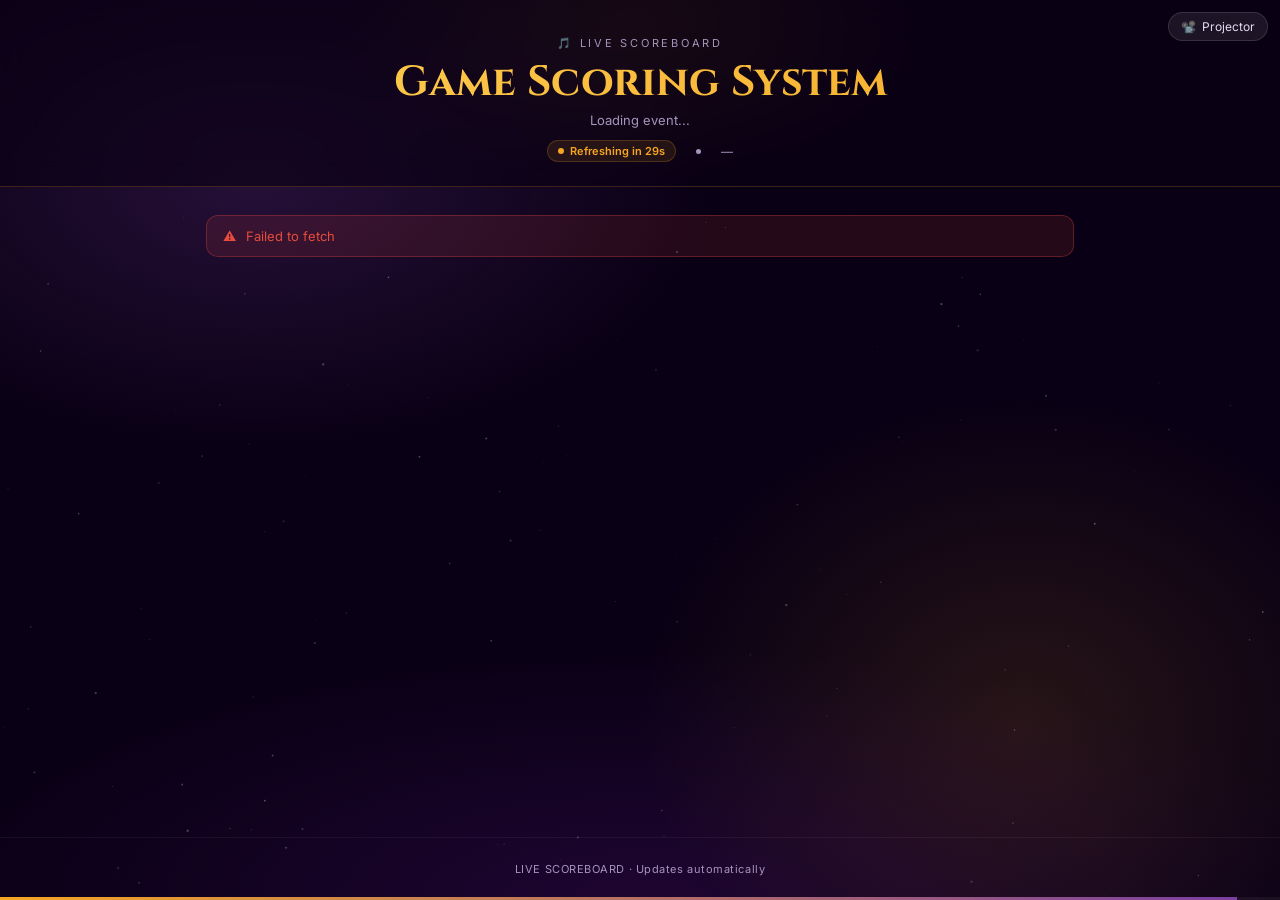
==== scoreboard-public.html @ 5eb0287f "Add files via upload" ====
<!DOCTYPE html>
<html lang="en">
<head>
  <meta charset="UTF-8">
  <meta name="viewport" content="width=device-width, initial-scale=1.0">
  <meta name="theme-color" content="#0A0015">
  <meta name="description" content="Live Scoreboard — Game Scoring System">
  <meta name="robots" content="noindex">
  <title>🏆 Live Scoreboard</title>
  <link rel="preconnect" href="https://fonts.googleapis.com">
  <link rel="preconnect" href="https://fonts.gstatic.com" crossorigin>
  <link rel="stylesheet" href="https://fonts.googleapis.com/css2?family=Inter:wght@300;400;500;600;700;800;900&family=Cinzel:wght@600;700;900&display=swap">
  <style>
    /* ── Reset ── */
    *, *::before, *::after { box-sizing: border-box; margin: 0; padding: 0; }

    /* ── Variables ── */
    :root {
      --gold-400:  #F5A623;
      --gold-300:  #FFD55A;
      --gold-200:  #FFE9A0;
      --purple-400:#7B3FA0;
      --purple-600:#3D0D5C;
      --purple-700:#1E0030;
      --purple-800:#0F0020;
      --purple-900:#06000F;
      --success:   #2ECC71;
      --error:     #E74C3C;
      --info:      #3498DB;
      --bg-base:   #0A0015;
      --bg-card:   rgba(255,255,255,0.04);
      --border:    rgba(245,166,35,0.2);
      --text-1:    #FFFFFF;
      --text-2:    #E3DBF0;
      --text-3:    #A594BD;
      --text-gold: #FFD700;
      --glow-gold: 0 0 30px rgba(245,166,35,0.5);
      --glow-sm:   0 0 12px rgba(245,166,35,0.3);
      --font:      'Inter', sans-serif;
      --font-d:    'Cinzel', serif;
      --r-md:      12px;
      --r-lg:      18px;
      --r-full:    9999px;
    }

    /* ── Base ── */
    html { height: 100%; }
    body {
      min-height: 100%;
      background: var(--bg-base);
      font-family: var(--font);
      color: var(--text-1);
      overflow-x: hidden;
    }

    /* ── Animated Background ── */
    body::before {
      content: '';
      position: fixed;
      inset: 0;
      background:
        radial-gradient(ellipse 60% 50% at 20% 20%, rgba(123,63,160,0.25) 0%, transparent 60%),
        radial-gradient(ellipse 50% 60% at 80% 80%, rgba(245,166,35,0.12) 0%, transparent 60%),
        radial-gradient(ellipse 80% 40% at 50% 100%, rgba(61,13,92,0.4) 0%, transparent 70%);
      z-index: 0;
      pointer-events: none;
    }

    /* ── Stars ── */
    #stars-canvas {
      position: fixed;
      inset: 0;
      z-index: 0;
      pointer-events: none;
      opacity: 0.4;
    }

    /* ── Pulse rings behind header ── */
    .header-glow {
      position: fixed;
      top: -120px;
      left: 50%;
      transform: translateX(-50%);
      width: 600px;
      height: 300px;
      background: radial-gradient(ellipse, rgba(245,166,35,0.15) 0%, transparent 70%);
      pointer-events: none;
      z-index: 1;
      animation: pulse-glow 4s ease-in-out infinite alternate;
    }
    @keyframes pulse-glow {
      from { opacity: 0.6; transform: translateX(-50%) scale(1); }
      to   { opacity: 1;   transform: translateX(-50%) scale(1.15); }
    }

    /* ── Layout ── */
    #app {
      position: relative;
      z-index: 1;
      min-height: 100vh;
      display: flex;
      flex-direction: column;
    }

    /* ── Header ── */
    #header {
      text-align: center;
      padding: 36px 20px 24px;
      border-bottom: 1px solid var(--border);
      background: rgba(10,0,21,0.6);
      backdrop-filter: blur(20px);
      -webkit-backdrop-filter: blur(20px);
      position: sticky;
      top: 0;
      z-index: 100;
    }

    .header-eyebrow {
      font-size: 11px;
      letter-spacing: 0.25em;
      text-transform: uppercase;
      color: var(--text-3);
      margin-bottom: 8px;
    }

    #event-name {
      font-family: var(--font-d);
      font-size: clamp(22px, 5vw, 42px);
      font-weight: 700;
      background: linear-gradient(135deg, var(--gold-300), var(--gold-400), var(--gold-300));
      background-size: 200% auto;
      -webkit-background-clip: text;
      -webkit-text-fill-color: transparent;
      background-clip: text;
      animation: shimmer 3s linear infinite;
      line-height: 1.2;
      margin-bottom: 4px;
    }
    @keyframes shimmer {
      from { background-position: 0% center; }
      to   { background-position: 200% center; }
    }

    #event-subtitle {
      font-size: 13px;
      color: var(--text-3);
      margin-bottom: 12px;
    }

    .header-meta {
      display: flex;
      align-items: center;
      justify-content: center;
      gap: 20px;
      flex-wrap: wrap;
      font-size: 12px;
      color: var(--text-3);
    }

    .header-meta .dot { width: 5px; height: 5px; border-radius: 50%; background: var(--text-3); }

    #refresh-indicator {
      display: inline-flex;
      align-items: center;
      gap: 6px;
      background: rgba(245,166,35,0.1);
      border: 1px solid rgba(245,166,35,0.2);
      border-radius: var(--r-full);
      padding: 3px 10px;
      font-size: 11px;
      color: var(--gold-400);
      font-weight: 600;
    }

    .pulse-dot {
      width: 6px; height: 6px;
      border-radius: 50%;
      background: var(--gold-400);
      animation: blink 1.4s ease-in-out infinite;
    }
    @keyframes blink {
      0%, 100% { opacity: 1; transform: scale(1); }
      50%       { opacity: 0.3; transform: scale(0.7); }
    }

    /* ── Main ── */
    #main {
      flex: 1;
      max-width: 900px;
      width: 100%;
      margin: 0 auto;
      padding: 28px 16px 60px;
    }

    /* ── Score Distribution Bar ── */
    #dist-section {
      margin-bottom: 20px;
    }

    .dist-header {
      font-size: 11px;
      text-transform: uppercase;
      letter-spacing: 0.12em;
      color: var(--text-3);
      margin-bottom: 12px;
      font-weight: 600;
    }

    /* ── Scoreboard Cards ── */
    #scoreboard-list {
      display: flex;
      flex-direction: column;
      gap: 12px;
    }

    .sb-card {
      background: var(--bg-card);
      border: 1px solid var(--border);
      border-radius: var(--r-lg);
      backdrop-filter: blur(12px);
      -webkit-backdrop-filter: blur(12px);
      padding: 0;
      overflow: hidden;
      transition: transform 0.25s ease, box-shadow 0.25s ease, border-color 0.25s ease;
      animation: slide-in 0.4s ease both;
      cursor: pointer;
    }

    @keyframes slide-in {
      from { opacity: 0; transform: translateY(14px); }
      to   { opacity: 1; transform: translateY(0); }
    }

    .sb-card:hover {
      transform: translateY(-2px);
      box-shadow: 0 8px 32px rgba(0,0,0,0.4);
    }

    .sb-card.rank-1 {
      border-color: rgba(255,215,0,0.5);
      box-shadow: 0 0 30px rgba(255,215,0,0.1), inset 0 0 40px rgba(255,215,0,0.03);
    }
    .sb-card.rank-1:hover { border-color: rgba(255,215,0,0.8); box-shadow: var(--glow-gold); }
    .sb-card.rank-2 { border-color: rgba(192,192,192,0.3); }
    .sb-card.rank-3 { border-color: rgba(205,127,50,0.3); }

    .sb-card-inner {
      display: grid;
      grid-template-columns: 70px 1fr auto;
      align-items: center;
      gap: 0;
    }

    /* Rank Column */
    .sb-rank-col {
      display: flex;
      align-items: center;
      justify-content: center;
      padding: 20px 12px;
    }

    .rank-badge {
      width: 44px;
      height: 44px;
      border-radius: 50%;
      display: flex;
      align-items: center;
      justify-content: center;
      font-weight: 900;
      font-size: 18px;
      flex-shrink: 0;
    }

    .rank-badge.gold   { background: linear-gradient(135deg,#FFD700,#F5A623); color: #3A1F00; box-shadow: 0 0 18px rgba(255,215,0,0.6); }
    .rank-badge.silver { background: linear-gradient(135deg,#E8E8E8,#B0B0B0); color: #2A2A2A; box-shadow: 0 0 14px rgba(192,192,192,0.4); }
    .rank-badge.bronze { background: linear-gradient(135deg,#E8956D,#CD7F32); color: #2A1000; box-shadow: 0 0 14px rgba(205,127,50,0.4); }
    .rank-badge.other  { background: rgba(255,255,255,0.08); color: var(--text-2); border: 1px solid rgba(255,255,255,0.1); font-size: 16px; }

    /* Team Info */
    .sb-team-col {
      padding: 16px 4px;
    }

    .team-row {
      display: flex;
      align-items: center;
      gap: 14px;
    }

    .team-avatar {
      width: 46px;
      height: 46px;
      border-radius: 12px;
      display: flex;
      align-items: center;
      justify-content: center;
      font-weight: 900;
      font-size: 15px;
      color: white;
      letter-spacing: 0.02em;
      flex-shrink: 0;
      text-shadow: 0 1px 3px rgba(0,0,0,0.4);
    }

    .team-name {
      font-size: 18px;
      font-weight: 700;
      color: var(--text-1);
      line-height: 1.2;
    }

    .team-chips {
      display: flex;
      gap: 5px;
      flex-wrap: wrap;
      margin-top: 5px;
    }

    .chip {
      font-size: 10px;
      font-weight: 700;
      padding: 2px 7px;
      border-radius: var(--r-full);
      line-height: 1.5;
    }
    .chip-pos { background: rgba(46,204,113,0.15); color: #2ECC71; border: 1px solid rgba(46,204,113,0.3); }
    .chip-neg { background: rgba(231,76,60,0.15);  color: #E74C3C; border: 1px solid rgba(231,76,60,0.3); }
    .chip-qual { background: linear-gradient(90deg, rgba(245,166,35,0.2), rgba(255,215,0,0.15)); color: var(--text-gold); border: 1px solid rgba(245,166,35,0.4); }

    /* Score Column */
    .sb-score-col {
      padding: 20px 20px 20px 8px;
      text-align: right;
      display: flex;
      flex-direction: column;
      align-items: flex-end;
      gap: 6px;
      min-width: 90px;
    }

    .score-value {
      font-size: 32px;
      font-weight: 900;
      font-variant-numeric: tabular-nums;
      color: var(--text-gold);
      line-height: 1;
    }

    .rank-1 .score-value { text-shadow: var(--glow-gold); }

    .score-meta {
      display: flex;
      align-items: center;
      gap: 6px;
      flex-direction: column;
      align-items: flex-end;
    }

    .rank-move {
      font-size: 11px;
      font-weight: 700;
      display: inline-flex;
      align-items: center;
      gap: 2px;
    }
    .rank-move.up   { color: var(--success); }
    .rank-move.down { color: var(--error); }
    .rank-move.same { color: var(--text-3); }

    .score-diff {
      font-size: 11px;
      font-weight: 700;
      padding: 2px 6px;
      border-radius: var(--r-full);
    }
    .diff-pos { background: rgba(46,204,113,0.15); color: #2ECC71; border: 1px solid rgba(46,204,113,0.3); }
    .diff-neg { background: rgba(231,76,60,0.15);  color: #E74C3C; border: 1px solid rgba(231,76,60,0.3); }

    /* ── Bar Chart ── */
    .bar-row {
      display: grid;
      grid-template-columns: 100px 1fr 60px;
      align-items: center;
      gap: 10px;
      margin-bottom: 10px;
    }
    .bar-label { font-size: 12px; font-weight: 600; color: var(--text-2); text-align: right; white-space: nowrap; overflow: hidden; text-overflow: ellipsis; }
    .bar-track { height: 10px; background: rgba(255,255,255,0.06); border-radius: 5px; overflow: hidden; }
    .bar-fill  { height: 100%; border-radius: 5px; transition: width 1.2s cubic-bezier(0.4,0,0.2,1); }
    .bar-score { font-size: 12px; font-weight: 700; color: var(--text-gold); }

    /* ── Detail Rows (expandable) ── */
    .sb-detail {
      border-top: 1px solid rgba(255,255,255,0.06);
      padding: 14px 20px 16px;
      background: rgba(0,0,0,0.2);
      display: none;
    }
    .sb-card.expanded .sb-detail { display: block; }

    .detail-title {
      font-size: 10px;
      text-transform: uppercase;
      letter-spacing: 0.12em;
      color: var(--text-3);
      font-weight: 700;
      margin-bottom: 10px;
    }

    .detail-table {
      width: 100%;
      border-collapse: collapse;
      font-size: 12px;
    }
    .detail-table th {
      color: var(--text-3);
      font-weight: 600;
      text-align: right;
      padding: 3px 8px 6px;
      border-bottom: 1px solid rgba(255,255,255,0.06);
      font-size: 10px;
      text-transform: uppercase;
      letter-spacing: 0.05em;
    }
    .detail-table th:first-child { text-align: left; }
    .detail-table td {
      padding: 5px 8px;
      text-align: right;
      border-bottom: 1px solid rgba(255,255,255,0.04);
      font-variant-numeric: tabular-nums;
    }
    .detail-table td:first-child { text-align: left; font-weight: 600; color: var(--text-gold); }
    .detail-table tbody tr:last-child td { border-bottom: none; }
    .text-green { color: #2ECC71; }
    .text-red   { color: #E74C3C; }
    .text-gold  { color: var(--text-gold); }
    .text-muted { color: var(--text-3); }
    .text-right { text-align: right; }

    /* ── Empty State ── */
    #empty-state {
      text-align: center;
      padding: 80px 20px;
      display: none;
    }
    #empty-state .icon { font-size: 64px; margin-bottom: 16px; }
    #empty-state .title { font-family: var(--font-d); font-size: 26px; color: var(--text-2); margin-bottom: 8px; }
    #empty-state .sub   { font-size: 14px; color: var(--text-3); }

    /* ── Loading ── */
    #loading-state {
      text-align: center;
      padding: 80px 20px;
    }
    .spinner {
      width: 48px; height: 48px;
      border: 3px solid rgba(245,166,35,0.15);
      border-top-color: var(--gold-400);
      border-radius: 50%;
      animation: spin 0.8s linear infinite;
      margin: 0 auto 20px;
    }
    @keyframes spin { to { transform: rotate(360deg); } }
    #loading-state p { color: var(--text-3); font-size: 14px; }

    /* ── Error Banner ── */
    #error-banner {
      background: rgba(231,76,60,0.12);
      border: 1px solid rgba(231,76,60,0.3);
      border-radius: var(--r-md);
      padding: 12px 16px;
      font-size: 13px;
      color: #E74C3C;
      margin-bottom: 20px;
      display: none;
      align-items: center;
      gap: 10px;
    }

    /* ── Config Prompt ── */
    #config-prompt {
      max-width: 500px;
      margin: 60px auto;
      text-align: center;
      padding: 40px 24px;
      background: var(--bg-card);
      border: 1px solid var(--border);
      border-radius: var(--r-lg);
      backdrop-filter: blur(12px);
      -webkit-backdrop-filter: blur(12px);
    }
    #config-prompt .icon { font-size: 52px; margin-bottom: 16px; }
    #config-prompt h2 { font-family: var(--font-d); color: var(--text-gold); margin-bottom: 10px; font-size: 20px; }
    #config-prompt p { font-size: 13px; color: var(--text-3); line-height: 1.6; margin-bottom: 20px; }
    #config-prompt input {
      width: 100%;
      background: rgba(255,255,255,0.06);
      border: 1px solid var(--border);
      border-radius: var(--r-md);
      padding: 10px 14px;
      color: var(--text-1);
      font-size: 13px;
      font-family: var(--font);
      outline: none;
      margin-bottom: 12px;
    }
    #config-prompt input:focus { border-color: var(--gold-400); box-shadow: 0 0 0 2px rgba(245,166,35,0.15); }
    #config-prompt input::placeholder { color: var(--text-3); }
    #config-btn {
      background: linear-gradient(135deg, var(--gold-400), var(--gold-500));
      color: #1A0800;
      font-weight: 700;
      font-size: 14px;
      border: none;
      border-radius: var(--r-md);
      padding: 10px 28px;
      cursor: pointer;
      width: 100%;
      font-family: var(--font);
      transition: opacity 0.2s;
    }
    #config-btn:hover { opacity: 0.9; }

    /* ── Footer ── */
    #footer {
      text-align: center;
      padding: 24px;
      font-size: 11px;
      color: var(--text-3);
      letter-spacing: 0.05em;
      border-top: 1px solid rgba(255,255,255,0.05);
    }

    /* ── Countdown Bar ── */
    #countdown-bar-wrap {
      position: fixed;
      bottom: 0;
      left: 0;
      right: 0;
      height: 3px;
      background: rgba(255,255,255,0.05);
      z-index: 200;
    }
    #countdown-bar {
      height: 100%;
      background: linear-gradient(90deg, var(--gold-400), var(--purple-400));
      transition: width 1s linear;
      width: 100%;
    }

    /* ── Projector Mode ── */
    body.projector #event-name        { font-size: clamp(36px, 7vw, 72px); }
    body.projector .team-name         { font-size: 26px; }
    body.projector .score-value       { font-size: 52px; }
    body.projector .rank-badge        { width: 60px; height: 60px; font-size: 24px; }
    body.projector .team-avatar       { width: 60px; height: 60px; font-size: 20px; }
    body.projector .sb-card           { margin-bottom: 4px; }
    body.projector .sb-card-inner     { grid-template-columns: 90px 1fr auto; }
    body.projector .sb-score-col      { min-width: 120px; }

    /* ── Projector Toggle Button ── */
    #proj-btn {
      position: fixed;
      top: 12px;
      right: 12px;
      z-index: 300;
      background: rgba(255,255,255,0.08);
      border: 1px solid rgba(255,255,255,0.12);
      border-radius: var(--r-full);
      padding: 6px 12px;
      color: var(--text-2);
      font-size: 12px;
      cursor: pointer;
      font-family: var(--font);
      transition: background 0.2s;
      display: flex;
      align-items: center;
      gap: 6px;
    }
    #proj-btn:hover { background: rgba(255,255,255,0.14); }

    /* ── Finals Banner ── */
    .finals-banner {
      background: linear-gradient(135deg, rgba(245,166,35,0.15), rgba(255,215,0,0.08));
      border: 1px solid rgba(245,166,35,0.4);
      border-radius: var(--r-lg);
      padding: 16px 20px;
      text-align: center;
      margin-bottom: 20px;
    }
    .finals-banner-title {
      font-family: var(--font-d);
      font-size: 16px;
      color: var(--text-gold);
      margin-bottom: 8px;
    }
    .finals-banner-teams {
      display: flex;
      gap: 12px;
      justify-content: center;
      flex-wrap: wrap;
    }
    .finalist-tag {
      padding: 5px 14px;
      border-radius: var(--r-full);
      font-size: 13px;
      font-weight: 700;
      color: white;
      display: inline-flex;
      align-items: center;
      gap: 6px;
    }

    /* ── Responsive ── */
    @media (max-width: 600px) {
      .sb-card-inner { grid-template-columns: 60px 1fr auto; }
      .sb-rank-col { padding: 16px 8px; }
      .rank-badge { width: 38px; height: 38px; font-size: 15px; }
      .team-avatar { width: 38px; height: 38px; font-size: 12px; border-radius: 8px; }
      .team-name { font-size: 15px; }
      .score-value { font-size: 24px; }
      .sb-score-col { min-width: 70px; padding: 16px 12px 16px 4px; }
      .bar-row { grid-template-columns: 70px 1fr 50px; }
    }

    /* ── Scroll reveal animation stagger ── */
    .sb-card:nth-child(1) { animation-delay: 0.05s; }
    .sb-card:nth-child(2) { animation-delay: 0.12s; }
    .sb-card:nth-child(3) { animation-delay: 0.19s; }
    .sb-card:nth-child(4) { animation-delay: 0.26s; }
    .sb-card:nth-child(5) { animation-delay: 0.33s; }
    .sb-card:nth-child(6) { animation-delay: 0.40s; }
    .sb-card:nth-child(7) { animation-delay: 0.47s; }
    .sb-card:nth-child(8) { animation-delay: 0.54s; }
    /* ── Quiz Modal CSS ── */
    #audience-quiz-modal {
      position: fixed;
      inset: 0;
      z-index: 1000;
      background: rgba(10, 0, 21, 0.95);
      backdrop-filter: blur(25px);
      -webkit-backdrop-filter: blur(25px);
      display: flex;
      align-items: center;
      justify-content: center;
      padding: var(--space-4, 16px);
      opacity: 1;
      transition: opacity 0.3s ease;
    }
    #audience-quiz-modal.hidden { display: none; }
    
    .quiz-card {
      background: rgba(255, 255, 255, 0.05);
      border: 1px solid rgba(245, 166, 35, 0.25);
      border-radius: var(--r-lg);
      padding: 30px;
      width: 100%;
      max-width: 520px;
      box-shadow: 0 20px 50px rgba(0, 0, 0, 0.5), inset 0 2px 10px rgba(255, 255, 255, 0.05);
      position: relative;
      overflow: hidden;
      animation: quizPop 0.4s cubic-bezier(0.175, 0.885, 0.32, 1.275);
    }
    
    @keyframes quizPop {
      from { transform: scale(0.9) translateY(20px); opacity: 0; }
      to   { transform: scale(1) translateY(0); opacity: 1; }
    }
    
    .quiz-card::before {
      content: '';
      position: absolute;
      top: 0; left: 0; right: 0;
      height: 4px;
      background: linear-gradient(90deg, var(--gold-400), #2ECC71);
    }
    
    .quiz-eyebrow {
      font-size: 11px;
      font-weight: 800;
      text-transform: uppercase;
      letter-spacing: 0.15em;
      color: #2ECC71;
      margin-bottom: 10px;
      display: flex;
      align-items: center;
      gap: 6px;
    }
    
    .quiz-timer-wrap {
      position: absolute;
      top: 30px;
      right: 30px;
      width: 50px;
      height: 50px;
      display: flex;
      align-items: center;
      justify-content: center;
      background: rgba(255,255,255,0.05);
      border-radius: var(--r-full);
      border: 2px solid var(--gold-400);
      font-weight: 900;
      font-size: 16px;
      color: var(--gold-300);
      box-shadow: var(--glow-sm);
    }
    .quiz-timer-wrap.urgent {
      border-color: var(--error);
      color: var(--error);
      animation: pulseAlert 0.5s ease infinite alternate;
    }
    
    @keyframes pulseAlert {
      from { transform: scale(1); box-shadow: 0 0 10px rgba(231,76,60,0.4); }
      to   { transform: scale(1.08); box-shadow: 0 0 20px rgba(231,76,60,0.8); }
    }

    .quiz-question {
      font-size: 20px;
      font-weight: 800;
      line-height: 1.4;
      margin-bottom: 24px;
      color: white;
      padding-right: 60px; /* space for timer */
    }
    
    .quiz-input-group {
      display: flex;
      flex-direction: column;
      gap: 12px;
      margin-bottom: 24px;
    }
    
    .quiz-label {
      font-size: 12px;
      font-weight: 700;
      color: var(--text-3);
      text-transform: uppercase;
      letter-spacing: 0.05em;
    }
    
    .quiz-control {
      background: rgba(255,255,255,0.06);
      border: 1px solid rgba(255,255,255,0.12);
      border-radius: var(--r-md);
      padding: 12px 16px;
      font-size: 15px;
      color: white;
      outline: none;
      transition: all 0.25s ease;
      width: 100%;
    }
    .quiz-control:focus {
      border-color: #2ECC71;
      box-shadow: 0 0 0 3px rgba(46, 204, 113, 0.25);
      background: rgba(255,255,255,0.1);
    }
    
    .quiz-options-grid {
      display: grid;
      grid-template-columns: 1fr;
      gap: 10px;
      margin-bottom: 24px;
    }
    
    .quiz-option-btn {
      background: rgba(255,255,255,0.04);
      border: 1.5px solid rgba(255,255,255,0.1);
      border-radius: var(--r-md);
      padding: 14px 18px;
      text-align: left;
      font-size: 14px;
      font-weight: 600;
      color: var(--text-2);
      cursor: pointer;
      transition: all 0.2s cubic-bezier(0.4, 0, 0.2, 1);
      display: flex;
      align-items: center;
      gap: 12px;
    }
    
    .quiz-option-btn:hover {
      background: rgba(255,255,255,0.08);
      border-color: rgba(255,255,255,0.25);
      transform: translateY(-1px);
    }
    
    .quiz-option-btn.selected {
      background: rgba(46, 204, 113, 0.15);
      border-color: #2ECC71;
      color: white;
      box-shadow: 0 4px 15px rgba(46, 204, 113, 0.2);
    }
    
    .quiz-opt-letter {
      width: 24px; height: 24px;
      border-radius: 6px;
      background: rgba(255,255,255,0.08);
      display: flex; align-items: center; justify-content: center;
      font-weight: 800;
      font-size: 12px;
      color: var(--text-3);
    }
    .quiz-option-btn.selected .quiz-opt-letter {
      background: #2ECC71;
      color: #0A0015;
    }
    
    .quiz-submit-btn {
      background: linear-gradient(135deg, #2ECC71, #27AE60);
      color: #0A0015;
      font-weight: 800;
      font-size: 16px;
      padding: 14px 28px;
      border: none;
      border-radius: var(--r-md);
      cursor: pointer;
      transition: all 0.25s ease;
      width: 100%;
      box-shadow: 0 4px 15px rgba(46, 204, 113, 0.3);
    }
    .quiz-submit-btn:hover {
      transform: translateY(-1px);
      box-shadow: 0 6px 22px rgba(46, 204, 113, 0.5);
    }
    .quiz-submit-btn:active { transform: translateY(0) scale(0.98); }
    .quiz-submit-btn:disabled {
      opacity: 0.5;
      cursor: not-allowed;
      transform: none;
      box-shadow: none;
    }
    
    .quiz-success-state {
      text-align: center;
      padding: 20px 10px;
    }
  </style>
</head>
<body>

<!-- Stars Canvas -->
<canvas id="stars-canvas"></canvas>
<div class="header-glow"></div>

<!-- Projector Toggle -->
<button id="proj-btn" onclick="toggleProjector()" title="Projector Mode">
  <span id="proj-icon">📽️</span>
  <span id="proj-label">Projector</span>
</button>

<!-- App -->
<div id="app">

  <!-- Header -->
  <header id="header">
    <div class="header-eyebrow">🎵 Live Scoreboard</div>
    <div id="event-name">Game Scoring System</div>
    <div id="event-subtitle">Loading event...</div>
    <div class="header-meta">
      <div id="refresh-indicator">
        <span class="pulse-dot"></span>
        <span id="countdown-text">Loading...</span>
      </div>
      <div class="dot"></div>
      <span id="last-updated">—</span>
    </div>
  </header>

  <!-- Main -->
  <main id="main">

    <!-- Error Banner -->
    <div id="error-banner">
      <span>⚠️</span>
      <span id="error-text">Connection error</span>
    </div>

    <!-- Config Prompt (shown when no GAS URL found) -->
    <div id="config-prompt" style="display:none">
      <div class="icon">🔗</div>
      <h2>Connect to Scoreboard</h2>
      <p>Paste your Google Apps Script Web App URL to start displaying live scores. You can find this in the main app's Settings page.</p>
      <input type="url" id="gas-input" placeholder="https://script.google.com/macros/s/…/exec">
      <button id="config-btn" onclick="connectGAS()">Connect & Show Scores</button>
    </div>

    <!-- Loading -->
    <div id="loading-state">
      <div class="spinner"></div>
      <p>Loading live scores…</p>
    </div>

    <!-- Finals Banner -->
    <div id="finals-banner" class="finals-banner" style="display:none">
      <div class="finals-banner-title">🏆 Qualified for Finals</div>
      <div id="finals-teams" class="finals-banner-teams"></div>
    </div>

    <!-- Distribution Chart -->
    <div id="dist-section" style="display:none">
      <div class="dist-header">📊 Score Distribution</div>
      <div id="dist-bars"></div>
    </div>

    <!-- Scoreboard List -->
    <div id="scoreboard-list"></div>

    <!-- Empty State -->
    <div id="empty-state">
      <div class="icon">🏆</div>
      <div class="title">No Scores Yet</div>
      <div class="sub">Scores will appear here as the event progresses.</div>
    </div>

  </main>

  <!-- Footer -->
  <footer id="footer">LIVE SCOREBOARD · Updates automatically</footer>
</div>

<!-- Countdown Bar -->
<div id="countdown-bar-wrap">
  <div id="countdown-bar"></div>
</div>

<!-- ── Audience Quiz Modal ── -->
<div id="audience-quiz-modal" class="hidden">
  <div class="quiz-card">
    <!-- Eyebrow & Timer — hidden during results reveal -->
    <div id="quiz-modal-header">
      <div class="quiz-eyebrow">📢 LIVE AUDIENCE QUESTION</div>
      <div class="quiz-timer-wrap" id="quiz-timer">30</div>
    </div>

    <!-- State: Active question form -->
    <div id="quiz-content">
      <div class="quiz-question" id="quiz-question-text">Loading question...</div>

      <div class="quiz-input-group">
        <div>
          <span class="quiz-label">Full Name</span>
          <input type="text" class="quiz-control" id="quiz-name-input" placeholder="Enter your name" onclick="this.select()">
        </div>
        <div>
          <span class="quiz-label">Mobile Number</span>
          <input type="tel" class="quiz-control" id="quiz-mobile-input" placeholder="Enter mobile number" onclick="this.select()">
        </div>
      </div>

      <span class="quiz-label" style="display:block;margin-bottom:10px">Select Your Answer</span>
      <div class="quiz-options-grid">
        <button class="quiz-option-btn" id="q-opt-a-btn" onclick="selectQuizOption('A')">
          <div class="quiz-opt-letter">A</div>
          <span id="q-opt-a-text">Option A</span>
        </button>
        <button class="quiz-option-btn" id="q-opt-b-btn" onclick="selectQuizOption('B')">
          <div class="quiz-opt-letter">B</div>
          <span id="q-opt-b-text">Option B</span>
        </button>
        <button class="quiz-option-btn" id="q-opt-c-btn" onclick="selectQuizOption('C')">
          <div class="quiz-opt-letter">C</div>
          <span id="q-opt-c-text">Option C</span>
        </button>
        <button class="quiz-option-btn" id="q-opt-d-btn" onclick="selectQuizOption('D')">
          <div class="quiz-opt-letter">D</div>
          <span id="q-opt-d-text">Option D</span>
        </button>
      </div>

      <button class="quiz-submit-btn" id="quiz-submit-btn" onclick="submitAudienceAnswer()">
        Submit Answer ✓
      </button>
    </div>

    <!-- State: Submitted success -->
    <div id="quiz-success" style="display:none" class="quiz-success-state">
      <div style="font-size:48px;margin-bottom:16px">🎉</div>
      <h3 style="font-size:20px;font-weight:800;color:white;margin-bottom:8px">Answer Submitted!</h3>
      <p style="color:var(--text-3);font-size:14px;line-height:1.5">
        Thanks for participating. Watch the live scoreboard to see if you got it right!
      </p>
      <div style="display:flex;flex-direction:column;gap:8px;margin-top:20px">
        <button class="btn btn-secondary" style="width:100%" onclick="closeQuizModal()">Close Window</button>
        <button class="btn btn-ghost" style="width:100%;color:var(--gold-400);font-size:12px;padding:8px" onclick="checkActiveQuiz()">🔄 Check Results Live</button>
      </div>
    </div>

    <!-- State: Results reveal (shown AFTER question closes) -->
    <div id="quiz-results-reveal" style="display:none;text-align:left">
      <div class="quiz-eyebrow" style="color:var(--gold-400);margin-bottom:4px">📊 Live Audience Results</div>
      <div class="quiz-question" id="reveal-question-text" style="font-size:15px;margin-bottom:16px;padding-right:0">Question Text</div>

      <div style="display:flex;flex-direction:column;gap:14px" id="reveal-stats-bars">
        <!-- Bars animated via JS -->
      </div>

      <div style="margin-top:20px;border-top:1px solid rgba(255,255,255,0.08);padding-top:14px">
        <div id="reveal-correct-answer-label" style="font-size:13px;font-weight:700;margin-bottom:10px"></div>
        <div id="reveal-top3-wrap" style="display:none">
          <div style="font-size:11px;font-weight:800;color:var(--gold-400);text-transform:uppercase;letter-spacing:1px;margin-bottom:8px">🏆 Fastest Correct Answers</div>
          <div id="reveal-top3-list" style="display:flex;flex-direction:column;gap:6px"></div>
        </div>
        <div style="display:flex;gap:8px;margin-top:12px">
          <button class="btn btn-secondary btn-sm" style="flex:1" onclick="closeQuizModal()">Close ✕</button>
          <button class="btn btn-ghost btn-sm" style="flex:1;color:var(--gold-400)" onclick="openHistoryDrawer()">📜 Full History</button>
        </div>
      </div>
    </div>
  </div>
</div>

<!-- ── History Drawer ── -->
<div id="history-drawer" style="
  position:fixed;bottom:-100%;left:0;right:0;
  background:linear-gradient(180deg,#1a1033,#120d28);
  border-top:1px solid rgba(255,255,255,0.1);
  border-radius:24px 24px 0 0;
  z-index:9999;
  max-height:82vh;
  display:flex;flex-direction:column;
  transition:bottom 0.4s cubic-bezier(0.16,1,0.3,1);
  box-shadow:0 -20px 80px rgba(0,0,0,0.6);
">
  <div style="padding:12px 20px 0;display:flex;align-items:center;justify-content:space-between;flex-shrink:0">
    <div style="width:40px;height:4px;background:rgba(255,255,255,0.2);border-radius:2px;margin:0 auto 12px"></div>
  </div>
  <div style="padding:0 20px 12px;display:flex;align-items:center;justify-content:space-between;flex-shrink:0;border-bottom:1px solid rgba(255,255,255,0.07)">
    <div>
      <div style="font-weight:800;font-size:16px;color:white">📜 Question History</div>
      <div style="font-size:12px;color:rgba(255,255,255,0.4);margin-top:2px">All past questions · Top 3 correct answerers</div>
    </div>
    <button onclick="closeHistoryDrawer()" style="background:rgba(255,255,255,0.08);border:none;color:white;width:32px;height:32px;border-radius:50%;cursor:pointer;font-size:16px;display:flex;align-items:center;justify-content:center">✕</button>
  </div>
  <div id="history-drawer-body" style="overflow-y:auto;padding:16px 20px 32px;flex:1">
    <div style="text-align:center;color:rgba(255,255,255,0.3);padding:40px 0;font-size:14px">Loading history...</div>
  </div>
</div>

<!-- ── Floating History Button ── -->
<button id="history-fab" onclick="openHistoryDrawer()" style="
  position:fixed;bottom:24px;right:20px;
  background:linear-gradient(135deg,#7c3aed,#4f46e5);
  color:white;border:none;border-radius:50px;
  padding:10px 18px;font-size:13px;font-weight:700;
  cursor:pointer;z-index:999;
  box-shadow:0 4px 20px rgba(124,58,237,0.5);
  display:none;
  gap:6px;align-items:center;
  transition:transform 0.2s,box-shadow 0.2s;
" onmouseover="this.style.transform='scale(1.05)'" onmouseout="this.style.transform='scale(1)'">
  📜 History
</button>


<script>
// ── Optional Hardcoded Web App URL ─────────────────────────────
const HARDCODED_GAS_URL = 'https://script.google.com/macros/s/AKfycbyGYZDs8pYhB7x3ii9Ae0pLbvaGZLaDt4c_YErQGSPNG_i53bpCl-ckvxYMKSCulOPFLw/exec';

// ── URL Params ─────────────────────────────────────────────────
const params = new URLSearchParams(location.search);
const URL_GAS     = params.get('gas')     || '';
const URL_REFRESH = Number(params.get('refresh')) || 30;
const URL_PROJ    = params.get('projector') === '1';

// ── State ──────────────────────────────────────────────────────
let GAS_URL      = URL_GAS || HARDCODED_GAS_URL || localStorage.getItem('gss_gasUrl') || tryGetCachedGasUrl() || '';
let scoreboard   = [];
let scores       = [];
let settings     = {};
let countdownSec = URL_REFRESH;
let countdownId  = null;
let isProjector  = URL_PROJ;
let expandedTeams = new Set();

// ── Helpers ────────────────────────────────────────────────────
function tryGetCachedGasUrl() {
  // Try to get GAS URL from gss_settings cache (same format as main app)
  try {
    const raw = localStorage.getItem('gss_settings');
    if (!raw) return '';
    const parsed = JSON.parse(raw);
    return parsed?.data?.settings?.GAS_URL || parsed?.data?.GAS_URL || '';
  } catch(_) { return ''; }
}

function teamInitials(name) {
  return (name || '?').split(' ').map(w => w[0]).join('').toUpperCase().slice(0, 2);
}

function rankBadgeClass(rank) {
  if (rank === 1) return 'gold';
  if (rank === 2) return 'silver';
  if (rank === 3) return 'bronze';
  return 'other';
}

function rankIcon(rank) {
  if (rank === 1) return '🥇';
  if (rank === 2) return '🥈';
  if (rank === 3) return '🥉';
  return rank;
}

function formatTime(d) {
  return d.toLocaleTimeString([], { hour: '2-digit', minute: '2-digit', second: '2-digit' });
}

function getSetting(key, fallback) {
  return settings[key] !== undefined ? settings[key] : fallback;
}

// ── API ────────────────────────────────────────────────────────
async function apiFetch(action, params = {}) {
  if (!GAS_URL) throw new Error('No GAS URL configured');
  const qs = new URLSearchParams({ action, ...params }).toString();
  const res = await fetch(`${GAS_URL}?${qs}`, { mode: 'cors' });
  if (!res.ok) throw new Error('HTTP ' + res.status);
  return res.json();
}

// ── Projector Mode ─────────────────────────────────────────────
function toggleProjector() {
  isProjector = !isProjector;
  document.body.classList.toggle('projector', isProjector);
  document.getElementById('proj-icon').textContent  = isProjector ? '🖥️' : '📽️';
  document.getElementById('proj-label').textContent = isProjector ? 'Exit' : 'Projector';
}

// ── Connect GAS (manual entry) ──────────────────────────────────
function connectGAS() {
  const input = document.getElementById('gas-input').value.trim();
  if (!input || !input.startsWith('https://')) {
    document.getElementById('gas-input').style.borderColor = '#E74C3C';
    return;
  }
  GAS_URL = input;
  localStorage.setItem('gss_gasUrl', GAS_URL);
  document.getElementById('config-prompt').style.display = 'none';
  document.getElementById('loading-state').style.display = 'block';
  loadData();
}

// ── Load Data ──────────────────────────────────────────────────
async function loadData() {
  showError(false);
  try {
    const [sbData, scData, stData] = await Promise.all([
      apiFetch('scoreboard'),
      apiFetch('scores').catch(() => ({ scores: [] })),
      apiFetch('settings').catch(() => ({ settings: {} })),
    ]);

    scoreboard = sbData?.scoreboard || [];
    scores     = scData?.scores     || [];
    settings   = stData?.settings   || {};

    // Update header
    document.getElementById('event-name').textContent   = getSetting('EVENT_NAME', 'Live Scoreboard');
    document.getElementById('event-subtitle').textContent = getSetting('CURRENT_STATUS', '').toUpperCase() || '🎵 Antakshari Competition';
    document.getElementById('last-updated').textContent = 'Updated ' + formatTime(new Date());

    render();
    showError(false);
    document.getElementById('loading-state').style.display = 'none';
  } catch (err) {
    console.warn('Load error:', err);
    showError(true, err.message || 'Could not reach the scoring backend.');
    document.getElementById('loading-state').style.display = 'none';
  }
}

// ── Render ─────────────────────────────────────────────────────
function render() {
  renderFinalsBanner();
  renderDistChart();
  renderScoreboard();
}

function renderFinalsBanner() {
  const finalists = scoreboard.filter(t => t.Qualified === 'Yes' || t.Qualified === 'Manual');
  const banner = document.getElementById('finals-banner');
  if (finalists.length === 0) { banner.style.display = 'none'; return; }
  banner.style.display = 'block';
  document.getElementById('finals-teams').innerHTML = finalists.map(t =>
    `<span class="finalist-tag" style="background:${t.Color||'#7B3FA0'}">🏆 ${t.TeamName}</span>`
  ).join('');
}

function renderDistChart() {
  const section = document.getElementById('dist-section');
  const bars    = document.getElementById('dist-bars');
  if (scoreboard.length === 0) { section.style.display = 'none'; return; }
  section.style.display = 'block';
  const maxScore = Math.max(...scoreboard.map(t => Number(t.TotalScore) || 0), 1);
  bars.innerHTML = scoreboard.map(t => {
    const score = Number(t.TotalScore) || 0;
    const pct   = Math.max(0, Math.round(score / maxScore * 100));
    const color = t.Color || '#F5A623';
    return `
      <div class="bar-row">
        <div class="bar-label" title="${t.TeamName}">${t.TeamName}</div>
        <div class="bar-track">
          <div class="bar-fill" style="width:${pct}%;background:${color};box-shadow:0 0 8px ${color}66"></div>
        </div>
        <div class="bar-score" style="color:${color}">${score}</div>
      </div>`;
  }).join('');
}

function renderScoreboard() {
  const list = document.getElementById('scoreboard-list');
  const empty = document.getElementById('empty-state');

  if (scoreboard.length === 0) {
    list.innerHTML  = '';
    empty.style.display = 'block';
    return;
  }
  empty.style.display = 'none';

  list.innerHTML = scoreboard.map((t, i) => {
    const rank    = Number(t.Rank) || i + 1;
    const rankCls = rankBadgeClass(rank);
    const color   = t.Color || '#7B3FA0';
    const diff    = Number(t.ScoreDiff) || 0;
    const move    = t.RankMove || 'same';
    const moveIcon = move === 'up' ? '▲' : move === 'down' ? '▼' : '—';

    // Game breakdown chips
    let breakdown = {};
    try { breakdown = JSON.parse(t.GamesBreakdown || '{}'); } catch(_) {}
    const chips = Object.entries(breakdown).map(([g, sc]) =>
      `<span class="chip ${sc >= 0 ? 'chip-pos' : 'chip-neg'}">G${g}: ${sc >= 0 ? '+' : ''}${sc}</span>`
    ).join('');

    const qualBadge = (t.Qualified === 'Yes' || t.Qualified === 'Manual')
      ? `<span class="chip chip-qual">✦ Finals</span>`
      : '';

    // Detail breakdown
    const detail = renderDetailedScores(t.TeamID);

    const isExpanded = expandedTeams.has(t.TeamID);

    return `
      <div class="sb-card rank-${rank} ${isExpanded ? 'expanded' : ''}" onclick="toggleExpand('${t.TeamID}', this)">
        <div class="sb-card-inner">
          <div class="sb-rank-col">
            <div class="rank-badge ${rankCls}">${rankIcon(rank)}</div>
          </div>
          <div class="sb-team-col">
            <div class="team-row">
              <div class="team-avatar" style="background:${color};box-shadow:0 4px 16px ${color}44">
                ${teamInitials(t.TeamName)}
              </div>
              <div>
                <div class="team-name">${t.TeamName}</div>
                <div class="team-chips">
                  ${chips}
                  ${qualBadge}
                </div>
              </div>
            </div>
          </div>
          <div class="sb-score-col">
            <div class="score-value" style="${rank === 1 ? `text-shadow:0 0 30px ${color}` : ''}">${t.TotalScore ?? '—'}</div>
            <div class="score-meta">
              <span class="rank-move ${move}">${moveIcon}</span>
              ${diff !== 0 ? `<span class="score-diff ${diff > 0 ? 'diff-pos' : 'diff-neg'}">${diff > 0 ? '+' : ''}${diff}</span>` : ''}
            </div>
          </div>
        </div>
        <div class="sb-detail">${detail}</div>
      </div>`;
  }).join('');
}

function toggleExpand(teamId, card) {
  if (expandedTeams.has(teamId)) {
    expandedTeams.delete(teamId);
    card.classList.remove('expanded');
  } else {
    expandedTeams.add(teamId);
    card.classList.add('expanded');
  }
}

function renderDetailedScores(teamId) {
  const teamScores = (scores || [])
    .filter(s => s.TeamID === teamId && s.Voided !== 'Yes')
    .sort((a, b) => {
      const gd = (Number(a.Game)||0) - (Number(b.Game)||0);
      if (gd !== 0) return gd;
      const rd = (Number(a.Round)||0) - (Number(b.Round)||0);
      if (rd !== 0) return rd;
      return String(a.SubRound||'').localeCompare(String(b.SubRound||''));
    });

  if (teamScores.length === 0) {
    return `<div style="color:rgba(255,255,255,0.3);font-size:12px;text-align:center;padding:8px">No round data yet · tap to collapse</div>`;
  }

  return `
    <div class="detail-title">Round-by-Round Breakdown · tap card to collapse</div>
    <table class="detail-table">
      <thead>
        <tr>
          <th>Round</th>
          <th class="text-right">+Pos</th>
          <th class="text-right">−Neg</th>
          <th class="text-right">Bonus</th>
          <th class="text-right">Penalty</th>
          <th class="text-right">Total</th>
        </tr>
      </thead>
      <tbody>
        ${teamScores.map(s => {
          const sub   = s.SubRound ? ` · ${s.SubRound}` : '';
          const total = Number(s.Total) || 0;
          return `
            <tr>
              <td>G${s.Game}·R${s.Round}${sub}</td>
              <td class="${Number(s.Positive)>0?'text-green':'text-muted'}">+${s.Positive||0}</td>
              <td class="${Number(s.Negative)>0?'text-red':'text-muted'}">−${s.Negative||0}</td>
              <td class="${Number(s.Bonus)>0?'text-gold':'text-muted'}">+${s.Bonus||0}</td>
              <td class="${Number(s.Penalty)>0?'text-red':'text-muted'}">−${s.Penalty||0}</td>
              <td class="${total>=0?'text-green':'text-red'}" style="font-weight:800">${total>=0?'+':''}${total}</td>
            </tr>`;
        }).join('')}
      </tbody>
    </table>`;
}

// ── Error ──────────────────────────────────────────────────────
function showError(show, msg) {
  const banner = document.getElementById('error-banner');
  banner.style.display = show ? 'flex' : 'none';
  if (msg) document.getElementById('error-text').textContent = msg;
}

// ── Countdown & Auto-refresh ───────────────────────────────────
function startCountdown(totalSec) {
  clearInterval(countdownId);
  let remaining = totalSec;
  const bar  = document.getElementById('countdown-bar');
  const text = document.getElementById('countdown-text');

  // Instant first render
  bar.style.width  = '100%';
  text.textContent = `Refreshing in ${remaining}s`;

  countdownId = setInterval(() => {
    remaining--;
    const pct = Math.max(0, remaining / totalSec * 100);
    bar.style.width  = pct + '%';
    text.textContent = remaining > 0 ? `Refreshing in ${remaining}s` : 'Refreshing…';
    if (remaining <= 0) {
      clearInterval(countdownId);
      loadData().then(() => startCountdown(totalSec));
    }
  }, 1000);
}

// ── Stars Background ───────────────────────────────────────────
function initStars() {
  const canvas = document.getElementById('stars-canvas');
  const ctx    = canvas.getContext('2d');
  canvas.width  = window.innerWidth;
  canvas.height = window.innerHeight;

  for (let i = 0; i < 200; i++) {
    const x    = Math.random() * canvas.width;
    const y    = Math.random() * canvas.height;
    const r    = Math.random() * 1.2;
    const a    = Math.random() * 0.7 + 0.1;
    ctx.beginPath();
    ctx.arc(x, y, r, 0, Math.PI * 2);
    ctx.fillStyle = `rgba(255,255,255,${a})`;
    ctx.fill();
  }

  window.addEventListener('resize', () => {
    canvas.width  = window.innerWidth;
    canvas.height = window.innerHeight;
    initStars();
  });
}

// ── Audience Quiz Functions ────────────────────────────────────
let activeQuizQ      = null;
let selectedQuizOpt  = '';
let quizCountdownId  = null;
let quizHistoryData  = [];   // cache for history drawer

// Helper: hide all quiz modal states cleanly
function resetQuizModalStates() {
  document.getElementById('quiz-content').style.display        = 'none';
  document.getElementById('quiz-success').style.display        = 'none';
  document.getElementById('quiz-results-reveal').style.display = 'none';
  document.getElementById('quiz-modal-header').style.display   = 'block';
}

async function checkActiveQuiz() {
  if (!GAS_URL) return;
  try {
    const res = await apiFetch('active_question');
    if (res?.active) {
      const alreadySubmitted = localStorage.getItem('submitted_q_' + res.questionId) === '1';

      // If this is a NEW question (different ID) — always open fresh
      if (!activeQuizQ || activeQuizQ.questionId !== res.questionId) {
        activeQuizQ = res;
        if (!alreadySubmitted) {
          openQuizModal();
        }
        // If already submitted for this question, keep modal closed / show success quietly
      }
    } else {
      // Question just closed — show results reveal once
      if (activeQuizQ) {
        const finishedId = activeQuizQ.questionId;
        activeQuizQ = null; // Clear so this only triggers once
        revealResults(finishedId);
        // Show floating history FAB now that at least one question has been asked
        document.getElementById('history-fab').style.display = 'flex';
      }
    }
  } catch (_) {}
}

async function revealResults(questionId) {
  try {
    resetQuizModalStates();

    // Hide the timer header during results
    document.getElementById('quiz-modal-header').style.display = 'none';

    const revealDiv = document.getElementById('quiz-results-reveal');
    revealDiv.style.display = 'block';
    document.getElementById('audience-quiz-modal').classList.remove('hidden');
    clearInterval(quizCountdownId);

    // Fetch result + submissions in parallel
    const [resData, subData] = await Promise.all([
      apiFetch('quiz_result', { questionId }),
      apiFetch('quiz_submissions', { questionId }).catch(() => ({ submissions: [] }))
    ]);

    if (resData?.error) {
      document.getElementById('reveal-question-text').textContent = 'Results are not available yet.';
      return;
    }

    const questionText = resData.questionText;
    const correctAns   = (resData.correctAnswer || '').toUpperCase();
    const submissions  = subData?.submissions || [];
    const total        = submissions.length;

    document.getElementById('reveal-question-text').textContent = questionText;

    // Count answer distributions
    const counts = { A: 0, B: 0, C: 0, D: 0 };
    submissions.forEach(s => {
      const ans = (s.SubmittedAnswer || '').toUpperCase();
      if (counts[ans] !== undefined) counts[ans]++;
    });

    const letters = ['A', 'B', 'C', 'D'];
    const barsContainer = document.getElementById('reveal-stats-bars');

    barsContainer.innerHTML = letters.map(l => {
      const label = resData.options[l] || '';
      if (!label) return '';
      const count = counts[l];
      const pct   = total > 0 ? Math.round((count / total) * 100) : 0;
      const isCorrect   = correctAns && correctAns === l;
      const themeColor  = isCorrect ? '#2ECC71' : 'rgba(255,255,255,0.4)';
      const marker      = isCorrect ? '✅' : '⚪';

      return `
        <div style="display:flex;flex-direction:column;gap:5px">
          <div style="display:flex;justify-content:space-between;align-items:center;font-size:12px;font-weight:700">
            <span style="color:${isCorrect ? '#2ECC71' : 'white'}">${marker} ${l}: ${label}</span>
            <span style="color:${themeColor}">${count} (${pct}%)</span>
          </div>
          <div style="background:rgba(255,255,255,0.06);border-radius:6px;height:12px;overflow:hidden">
            <div id="reveal-bar-${l}" style="width:0%;background:linear-gradient(90deg,${isCorrect ? '#2ECC71,#27AE60' : 'var(--purple-400),#522d7d'});height:100%;border-radius:6px;transition:width 1.2s cubic-bezier(0.1,1,0.1,1)"></div>
          </div>
        </div>
      `;
    }).join('');

    // Animate bars after render
    setTimeout(() => {
      letters.forEach(l => {
        const bar = document.getElementById(`reveal-bar-${l}`);
        if (bar) {
          const pct = total > 0 ? Math.round((counts[l] / total) * 100) : 0;
          bar.style.width = pct + '%';
        }
      });
    }, 80);

    // Correct answer label
    const labelEl = document.getElementById('reveal-correct-answer-label');
    if (correctAns) {
      const correctText = resData.options[correctAns] || '';
      labelEl.innerHTML = `⭐ Correct Answer: <span style="color:#2ECC71;font-weight:900">${correctAns}) ${correctText}</span>`;
    } else {
      labelEl.innerHTML = `<span style="color:rgba(255,255,255,0.4)">📊 Poll finished · ${total} responses</span>`;
    }

    // Build top-3 from correct submissions sorted by SecondsLeft desc (fastest = most time left)
    const correctSubs = submissions
      .filter(s => s.IsCorrect === 'Yes')
      .sort((a, b) => Number(b.SecondsLeft) - Number(a.SecondsLeft))
      .slice(0, 3);

    const top3Wrap = document.getElementById('reveal-top3-wrap');
    const top3List = document.getElementById('reveal-top3-list');

    if (correctSubs.length > 0 && correctAns) {
      const medals = ['🥇', '🥈', '🥉'];
      top3List.innerHTML = correctSubs.map((s, i) => `
        <div style="display:flex;align-items:center;gap:10px;background:rgba(255,255,255,0.04);border-radius:8px;padding:8px 10px">
          <div style="font-size:18px">${medals[i]}</div>
          <div style="flex:1;min-width:0">
            <div style="font-weight:700;font-size:13px;color:white;white-space:nowrap;overflow:hidden;text-overflow:ellipsis">${s.PlayerName}</div>
            <div style="font-size:11px;color:rgba(255,255,255,0.35)">${s.Mobile}</div>
          </div>
          <div style="font-size:11px;font-weight:800;color:var(--gold-400);white-space:nowrap">${s.SecondsLeft}s left</div>
        </div>
      `).join('');
      top3Wrap.style.display = 'block';
    } else {
      top3Wrap.style.display = 'none';
    }

  } catch (err) {
    document.getElementById('reveal-question-text').textContent = 'Error loading results: ' + err.message;
  }
}

function openQuizModal() {
  if (!activeQuizQ) return;

  // Fully reset all panel states before showing the question
  resetQuizModalStates();
  document.getElementById('quiz-content').style.display = 'block';

  // Populate cached name/mobile
  const cachedName   = localStorage.getItem('gss_audience_name')   || '';
  const cachedMobile = localStorage.getItem('gss_audience_mobile') || '';
  document.getElementById('quiz-name-input').value   = cachedName;
  document.getElementById('quiz-mobile-input').value = cachedMobile;

  // Populate question text and options
  document.getElementById('quiz-question-text').textContent = activeQuizQ.questionText;
  document.getElementById('q-opt-a-text').textContent = activeQuizQ.options.A;
  document.getElementById('q-opt-b-text').textContent = activeQuizQ.options.B;
  document.getElementById('q-opt-c-text').textContent = activeQuizQ.options.C;
  document.getElementById('q-opt-d-text').textContent = activeQuizQ.options.D;

  // Reset option selection
  selectedQuizOpt = '';
  document.querySelectorAll('.quiz-option-btn').forEach(btn => btn.classList.remove('selected'));

  // Show modal
  document.getElementById('audience-quiz-modal').classList.remove('hidden');

  // Start timer
  const timerWrap = document.getElementById('quiz-timer');
  timerWrap.classList.remove('urgent');
  clearInterval(quizCountdownId);
  const end = new Date(activeQuizQ.endTime).getTime();

  const updateTimer = () => {
    const left = Math.max(0, Math.round((end - Date.now()) / 1000));
    timerWrap.textContent = left;
    if (left <= 10) timerWrap.classList.add('urgent');
    if (left <= 0) { clearInterval(quizCountdownId); closeQuizModal(); }
  };
  updateTimer();
  quizCountdownId = setInterval(updateTimer, 1000);
}

function selectQuizOption(letter) {
  selectedQuizOpt = letter;
  document.querySelectorAll('.quiz-option-btn').forEach(btn => btn.classList.remove('selected'));
  document.getElementById(`q-opt-${letter.toLowerCase()}-btn`).classList.add('selected');
}

async function submitAudienceAnswer() {
  const name   = document.getElementById('quiz-name-input').value.trim();
  const mobile = document.getElementById('quiz-mobile-input').value.trim();

  if (!name)           { alert('Please enter your Name to participate.');          return; }
  if (!mobile)         { alert('Please enter your Mobile number to participate.'); return; }
  if (!selectedQuizOpt){ alert('Please select an option before submitting.');      return; }

  localStorage.setItem('gss_audience_name',   name);
  localStorage.setItem('gss_audience_mobile', mobile);

  const submitBtn = document.getElementById('quiz-submit-btn');
  submitBtn.disabled    = true;
  submitBtn.textContent = 'Submitting...';

  try {
    const end  = new Date(activeQuizQ.endTime).getTime();
    const left = Math.max(0, Math.round((end - Date.now()) / 1000));

    const res = await fetch(GAS_URL, {
      method: 'POST',
      headers: { 'Content-Type': 'text/plain;charset=utf-8' },
      body: JSON.stringify({
        action: 'submit_answer',
        data: {
          questionId: activeQuizQ.questionId,
          playerName: name,
          mobile,
          submittedAnswer: selectedQuizOpt,
          secondsLeft: left
        }
      })
    });

    if (res.ok) {
      const data = await res.json();
      if (data.success) {
        localStorage.setItem('submitted_q_' + activeQuizQ.questionId, '1');
        document.getElementById('quiz-content').style.display  = 'none';
        document.getElementById('quiz-success').style.display  = 'block';
        clearInterval(quizCountdownId);
      } else {
        alert('Submission failed: ' + (data.error || 'unknown error'));
      }
    } else {
      alert('Network error submitting answer.');
    }
  } catch (err) {
    alert('Submit error: ' + err.message);
  } finally {
    submitBtn.disabled    = false;
    submitBtn.textContent = 'Submit Answer ✓';
  }
}

function closeQuizModal() {
  document.getElementById('audience-quiz-modal').classList.add('hidden');
  clearInterval(quizCountdownId);
}

// ── History Drawer ─────────────────────────────────────────────
async function openHistoryDrawer() {
  const drawer = document.getElementById('history-drawer');
  const body   = document.getElementById('history-drawer-body');
  drawer.style.bottom = '0';

  body.innerHTML = `<div style="text-align:center;color:rgba(255,255,255,0.3);padding:40px 0;font-size:14px">Loading...</div>`;

  try {
    const res = await apiFetch('quiz_history');
    const history = res?.history || [];

    if (history.length === 0) {
      body.innerHTML = `<div style="text-align:center;color:rgba(255,255,255,0.3);padding:40px 0;font-size:14px">No questions have been asked yet.</div>`;
      return;
    }

    const medals = ['🥇', '🥈', '🥉'];

    body.innerHTML = history.map((q, qi) => {
      const correctAns = (q.correctAnswer || '').toUpperCase();
      const total = q.total || 0;
      const letters = ['A', 'B', 'C', 'D'];

      const barsHtml = letters.map(l => {
        const label = q.options[l] || '';
        if (!label) return '';
        const count = q.votes[l] || 0;
        const pct   = total > 0 ? Math.round((count / total) * 100) : 0;
        const isCorrect = correctAns && correctAns === l;
        return `
          <div style="display:flex;flex-direction:column;gap:4px;margin-bottom:6px">
            <div style="display:flex;justify-content:space-between;font-size:11px;font-weight:600;color:${isCorrect ? '#2ECC71' : 'rgba(255,255,255,0.5)'}">
              <span>${isCorrect ? '✅' : '⚪'} ${l}: ${label}</span>
              <span>${count} (${pct}%)</span>
            </div>
            <div style="background:rgba(255,255,255,0.05);border-radius:4px;height:8px;overflow:hidden">
              <div style="width:${pct}%;background:${isCorrect ? '#2ECC71' : 'rgba(124,58,237,0.7)'};height:100%;border-radius:4px;transition:width 0.8s ease ${qi * 0.1}s"></div>
            </div>
          </div>
        `;
      }).join('');

      const top3Html = (q.top3 && q.top3.length > 0 && correctAns) ? `
        <div style="margin-top:10px;padding-top:10px;border-top:1px solid rgba(255,255,255,0.05)">
          <div style="font-size:10px;font-weight:800;color:var(--gold-400);text-transform:uppercase;letter-spacing:1px;margin-bottom:6px">🏆 Fastest Correct</div>
          ${q.top3.map((p, i) => `
            <div style="display:flex;align-items:center;gap:8px;margin-bottom:5px">
              <span style="font-size:16px">${medals[i]}</span>
              <div style="flex:1;min-width:0">
                <div style="font-weight:700;font-size:12px;color:white;white-space:nowrap;overflow:hidden;text-overflow:ellipsis">${p.name}</div>
                <div style="font-size:10px;color:rgba(255,255,255,0.35)">${p.mobile}</div>
              </div>
              <div style="font-size:11px;color:var(--gold-400);font-weight:700">${p.secondsLeft}s left</div>
            </div>
          `).join('')}
        </div>
      ` : (correctAns ? `<div style="font-size:11px;color:rgba(255,255,255,0.3);margin-top:8px">No correct answers submitted</div>` : '');

      return `
        <div style="background:rgba(255,255,255,0.03);border:1px solid rgba(255,255,255,0.07);border-radius:12px;padding:14px;margin-bottom:12px">
          <div style="font-size:10px;color:rgba(255,255,255,0.3);margin-bottom:4px">Q${qi + 1} · ${total} responses</div>
          <div style="font-weight:700;font-size:13px;color:white;margin-bottom:10px;line-height:1.4">${q.questionText}</div>
          ${barsHtml}
          ${correctAns
            ? `<div style="font-size:11px;color:#2ECC71;font-weight:700;margin-top:4px">✅ Correct: ${correctAns}) ${q.options[correctAns] || ''}</div>`
            : `<div style="font-size:11px;color:rgba(255,255,255,0.3);margin-top:4px">📊 Poll — No correct answer</div>`}
          ${top3Html}
        </div>
      `;
    }).join('');

  } catch (err) {
    body.innerHTML = `<div style="text-align:center;color:rgba(255,100,100,0.6);padding:20px;font-size:13px">Failed to load history: ${err.message}</div>`;
  }
}

function closeHistoryDrawer() {
  document.getElementById('history-drawer').style.bottom = '-100%';
}

// Tap outside history drawer to close
document.addEventListener('click', e => {
  const drawer = document.getElementById('history-drawer');
  if (drawer.style.bottom === '0px' && !drawer.contains(e.target) && e.target.id !== 'history-fab') {
    closeHistoryDrawer();
  }
});


// ── Keyboard shortcuts ─────────────────────────────────────────
document.addEventListener('keydown', e => {
  if (e.key === 'p' || e.key === 'P') toggleProjector();
  if (e.key === 'r' || e.key === 'R') {
    clearInterval(countdownId);
    loadData().then(() => startCountdown(URL_REFRESH));
  }
});

// ── Boot ───────────────────────────────────────────────────────
initStars();
if (isProjector) document.body.classList.add('projector');

if (!GAS_URL) {
  // No URL found — show config prompt
  document.getElementById('loading-state').style.display = 'none';
  document.getElementById('config-prompt').style.display = 'block';
} else {
  // Auto-load scores
  loadData().then(() => startCountdown(URL_REFRESH));
  
  // Set up active quiz polling every 2 seconds for near-instant popups
  checkActiveQuiz();
  setInterval(checkActiveQuiz, 2000);
}
</script>
</body>
</html>
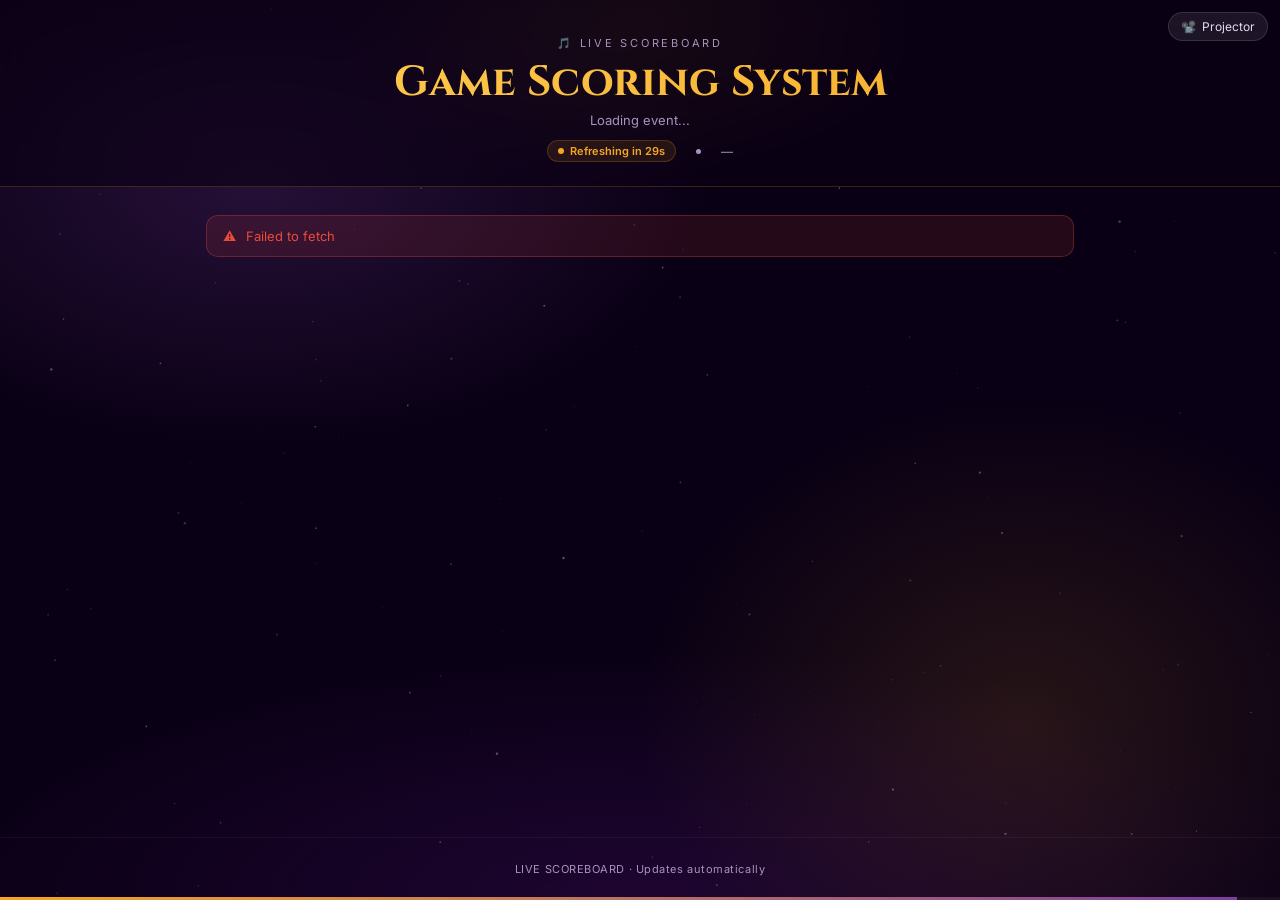
==== commit 347e82e4: "Add files via upload" ====
--- a/scoreboard-public.html
+++ b/scoreboard-public.html
@@ -1238,6 +1238,13 @@
       ? `<span class="chip chip-qual">✦ Finals</span>`
       : '';
 
+    const gamesVal = t.GamesPlaying || 'ALL';
+    const gamesBadge = gamesVal === 'ALL'
+      ? `<span class="chip" style="background:rgba(124,58,237,0.15);color:#c084fc;border:1px solid rgba(124,58,237,0.2)">All Games</span>`
+      : gamesVal === 'NONE'
+        ? `<span class="chip" style="background:rgba(231,76,60,0.15);color:#fca5a5;border:1px solid rgba(231,76,60,0.2)">No Games</span>`
+        : gamesVal.split(',').map(s => `<span class="chip" style="background:rgba(124,58,237,0.15);color:#c084fc;border:1px solid rgba(124,58,237,0.2)">${s.trim().replace('Game ','G')}</span>`).join(' ');
+
     // Detail breakdown
     const detail = renderDetailedScores(t.TeamID);
 
@@ -1255,8 +1262,11 @@
                 ${teamInitials(t.TeamName)}
               </div>
               <div>
-                <div class="team-name">${t.TeamName}</div>
-                <div class="team-chips">
+                <div style="display:flex;align-items:center;gap:6px;flex-wrap:wrap">
+                  <div class="team-name">${t.TeamName}</div>
+                  ${gamesBadge}
+                </div>
+                <div class="team-chips" style="margin-top:4px">
                   ${chips}
                   ${qualBadge}
                 </div>
